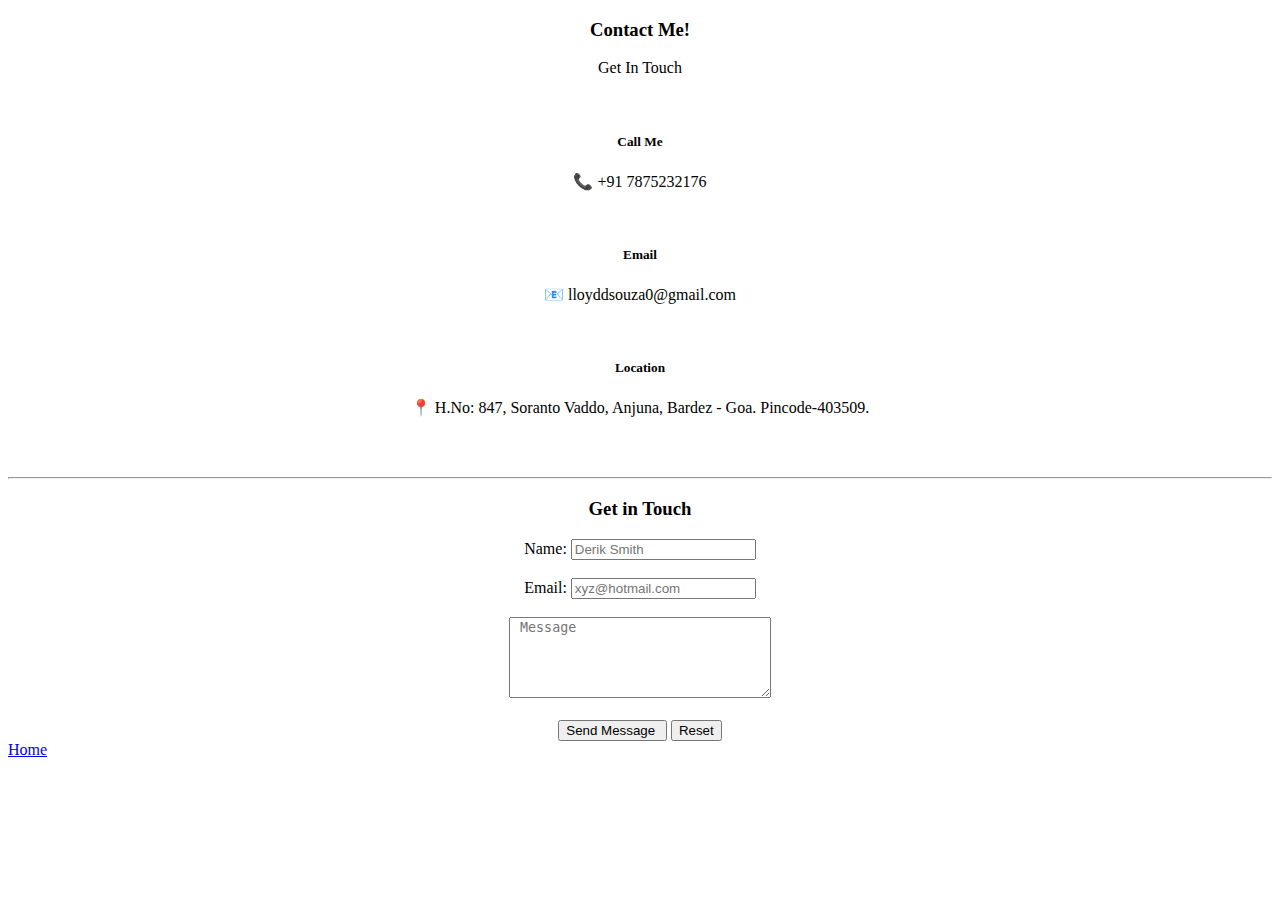
==== contact.html @ a534259a "Added initial cv website files" ====
<!DOCTYPE html>
<html lang="en">
<head>
    <meta charset="UTF-8">
    <meta http-equiv="X-UA-Compatible" content="IE=edge">
    <meta name="viewport" content="width=device-width, initial-scale=1.0">
    <title>Contact Me</title>
</head>
<body>
 
    <center>
    <h3>Contact Me!</h3>
    <p>Get In Touch</p>
    <br>
    <h5>Call Me</h5>
    <p>📞 +91 7875232176</p>
    <br>
    <h5>Email</h5>
    <p>📧 lloyddsouza0@gmail.com</p>
    <br>
    <h5>Location</h5>
    <p>📍 H.No: 847, Soranto Vaddo, Anjuna, Bardez - Goa. Pincode-403509.</p> 
    <br>
    <br>
    <hr>  

    <h3>Get in Touch</h3>
    <form action="mailto: lloyddsouza0@gmail.com" method="POST" enctype="text/plain">
        <label for="yourname">Name: </label>
        <input type="text" placeholder="Derik Smith" name="yourname">
        <br>
        <br>
        <label for="youremail">Email: </label>
        <input type="email" placeholder="xyz@hotmail.com" name="youremail">
        <br>
        <br>
        <label for="yourmessage"></label>
        <textarea rows="5" cols="30" placeholder=" Message" name="yourmessage"></textarea>
        <br>
        <br>
        <input type="button" value="Send Message ">
        <input type="reset" name="" id="">
    </form>
</center>
<a href="index.html">Home</a>
</body>
</html>
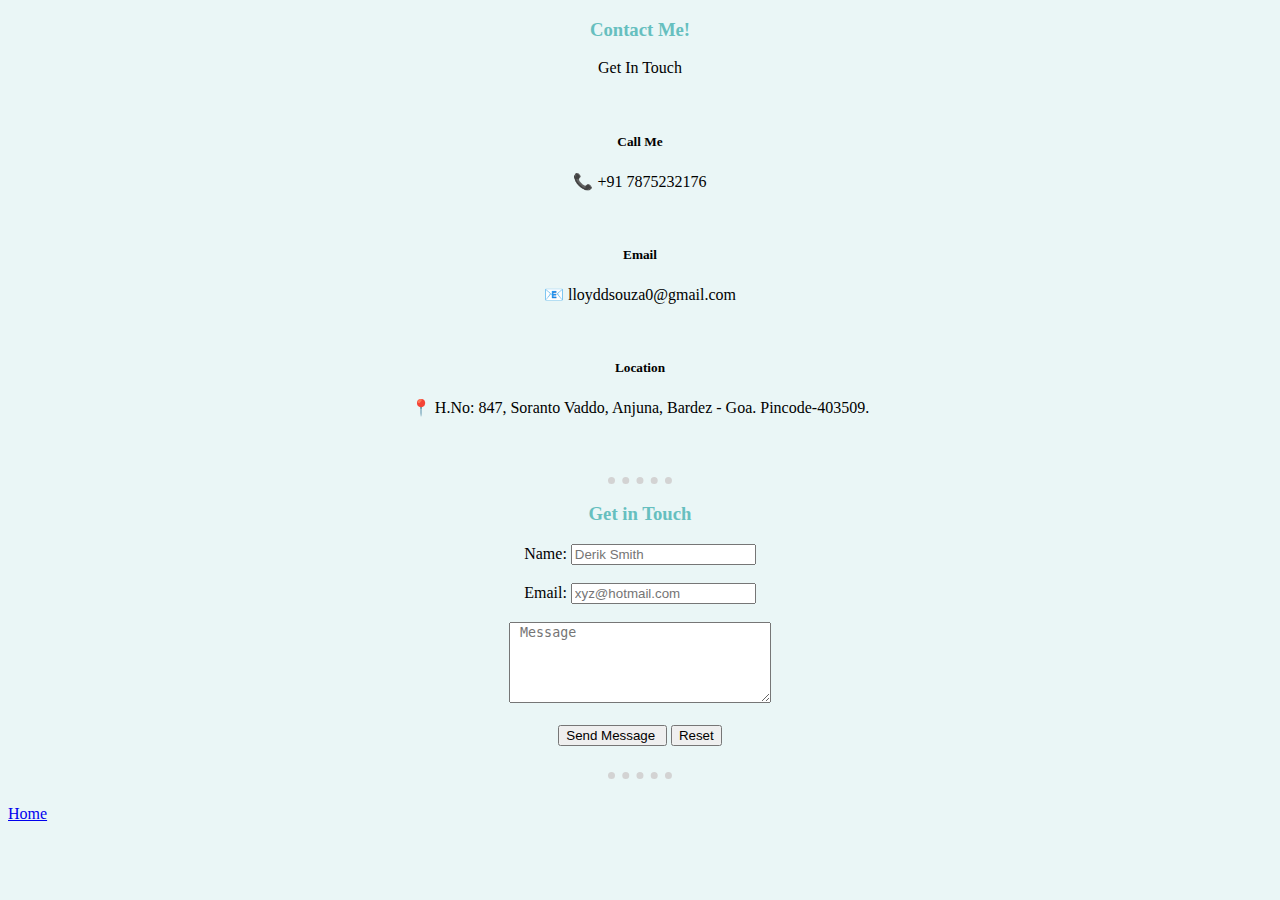
==== commit 04f42dbd: "Added external stylesheet" ====
--- a/contact.html
+++ b/contact.html
@@ -5,43 +5,47 @@
     <meta http-equiv="X-UA-Compatible" content="IE=edge">
     <meta name="viewport" content="width=device-width, initial-scale=1.0">
     <title>Contact Me</title>
+    <link rel="stylesheet" href="css/styles.css">
 </head>
+
 <body>
- 
     <center>
-    <h3>Contact Me!</h3>
-    <p>Get In Touch</p>
-    <br>
-    <h5>Call Me</h5>
-    <p>📞 +91 7875232176</p>
-    <br>
-    <h5>Email</h5>
-    <p>📧 lloyddsouza0@gmail.com</p>
-    <br>
-    <h5>Location</h5>
-    <p>📍 H.No: 847, Soranto Vaddo, Anjuna, Bardez - Goa. Pincode-403509.</p> 
-    <br>
-    <br>
-    <hr>  
-
-    <h3>Get in Touch</h3>
-    <form action="mailto: lloyddsouza0@gmail.com" method="POST" enctype="text/plain">
-        <label for="yourname">Name: </label>
-        <input type="text" placeholder="Derik Smith" name="yourname">
+        <h3>Contact Me!</h3>
+        <p>Get In Touch</p>
+        <br>
+        <h5>Call Me</h5>
+        <p>📞 +91 7875232176</p>
+        <br>
+        <h5>Email</h5>
+        <p>📧 lloyddsouza0@gmail.com</p>
+        <br>
+        <h5>Location</h5>
+        <p>📍 H.No: 847, Soranto Vaddo, Anjuna, Bardez - Goa. Pincode-403509.</p> 
         <br>
         <br>
-        <label for="youremail">Email: </label>
-        <input type="email" placeholder="xyz@hotmail.com" name="youremail">
+        <hr>  
+
+        <h3>Get in Touch</h3>
+        <form action="mailto: lloyddsouza0@gmail.com" method="POST" enctype="text/plain">
+            <label for="yourname">Name: </label>
+            <input type="text" placeholder="Derik Smith" name="yourname">
+            <br>
+            <br>
+            <label for="youremail">Email: </label>
+            <input type="email" placeholder="xyz@hotmail.com" name="youremail">
+            <br>
+            <br>
+            <label for="yourmessage"></label>
+            <textarea rows="5" cols="30" placeholder=" Message" name="yourmessage"></textarea>
+            <br>
+            <br>
+            <input type="button" value="Send Message ">
+            <input type="reset" name="" id="">
+        </form>
         <br>
-        <br>
-        <label for="yourmessage"></label>
-        <textarea rows="5" cols="30" placeholder=" Message" name="yourmessage"></textarea>
-        <br>
-        <br>
-        <input type="button" value="Send Message ">
-        <input type="reset" name="" id="">
-    </form>
-</center>
-<a href="index.html">Home</a>
+        <hr>
+    </center>
+    <br>
+    <a href="index.html">Home</a>
 </body>
 </html>--- a/css/styles.css
+++ b/css/styles.css
@@ -0,0 +1,18 @@
+body {
+    background-color: #EAF6F6;
+}
+
+hr {
+    border-color:lightgray;
+    border-style: dotted none none;
+    border-width: 7px;
+    width: 5%;
+}
+
+h1 {
+    color: #66BFBF;
+}
+
+h3 {
+    color: #66BFBF;
+}